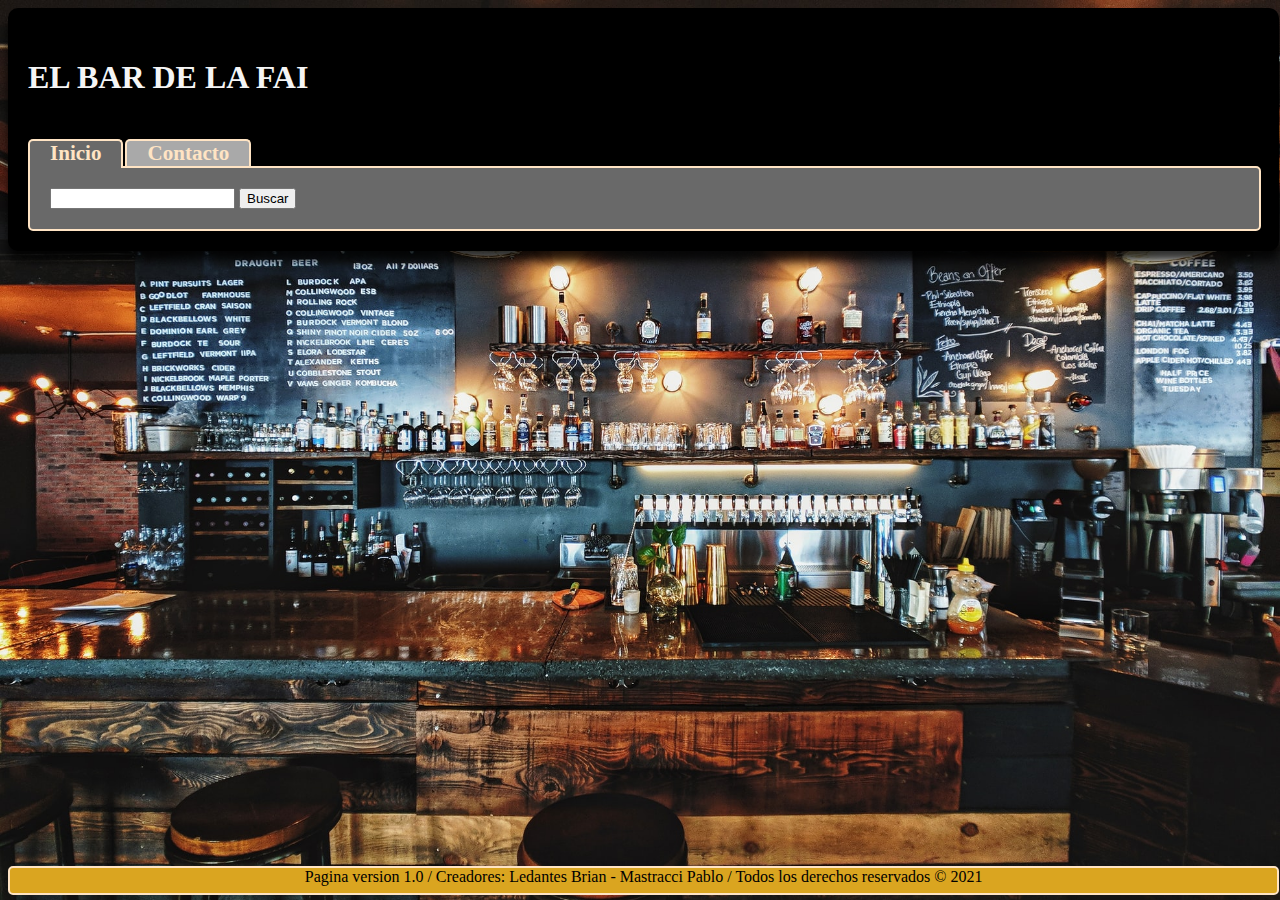
==== index.html @ cb76e22c "el footer va en el body :)" ====
<!DOCTYPE html>
<!--
Autor: Ledantes Brian & Mastracci Pablo 
To change this license header, choose License Headers in Project Properties.
To change this template file, choose Tools | Templates
and open the template in the editor.
-->
<html lang="es">

<head>
    <title>El Bar de la FAI</title>
    <meta charset="UTF-8">
    <link rel="shortcut icon" href="https://img.icons8.com/cotton/64/000000/wine-and-grapes--v1.png" />
    <link rel="stylesheet" type="text/css" href="styles/style.css" />
    <script type="text/javascript" src="scripts/JQuery.js"></script>
    <script type="text/javascript" src="scripts/api.js"></script>
</head>

<body onload="javascript:cambiarPestanna(pestanas, pestana0);">
    <a name="home"></a>
    <div class="contenedor">
        <div class="titulo">
            <a href='javascript:cambiarPestanna(pestanas,pestana0);'></a>

            <h1> EL BAR DE LA FAI </h1>
        </div>
        <div class="titulo"></div>
        <div id="pestanas">
            <ul id=lista>
                <li id="pestana0"><a href='javascript:cambiarPestanna(pestanas,pestana0);'>Inicio</a></li>
                <li id="pestana1"><a href='javascript:cambiarPestanna(pestanas,pestana1);'>Contacto</a></li>
            </ul>
        </div>

        <div id="contenidopestanas">
            <div id="cpestana0">
                <input type="search" name="" id="buscador">
                <button id="btnBuscar" onclick="buscarBebidas()">Buscar</button>
                <div id="resultado"></div>
            </div>
            <div id="cpestana1">
                <p>Ante cualquier consulta puede registrarse con un usuario en nuestra pagina y luego veremos su
                    mensaje. Muchas gracias</p><br>
                <form>
                    <title>Contacto</title>
                    <fieldset>
                        <legend> Contacto </legend>
                        <label for="nombreUsuario">Nombre Usuario: </label> <input type="text"
                            id="nombreUsuario"><br /></br>
                        <label for="telefono">Telefono: </label> <input type="text" id="telefono"><br /></br>
                        <label for="email">E-Mail: </label> <input type="email" id="email"><br /></br>
                        <label for="contrasenia">Contrasenia: </label> <input type="password"
                            id="contrasenia"><br /></br>
                        <label for="texto"></label> <textarea name="Comentarios" rows="10" cols="40"
                            id="texto">Escriba aca sus comentarios...</textarea><br /></br>
                        <input type="submit" value="Enviar">
                    </fieldset>
                </form>

            </div>
        </div>
    </div>
    <footer>
        Pagina version 1.0 / Creadores: Ledantes Brian - Mastracci Pablo / Todos los derechos reservados © 2021
    </footer>
    <script type="text/javascript" src="scripts/main.js"></script>
</body>

</html>
---- styles/style.css ----
html {
    min-height: 100%;
    position: relative;
}
body{
    background-image: url("../res/imgs/bar2.jpg");
    color: white; 
    /*background-repeat: repeat-y;
    margin: 0;
    margin-bottom: 40px; */
    background-size: cover;
}
h1,h2{
    
    color: whitesmoke;
    text-align: left;
    font-size: xx-large
}
p,ul{
    text-align: justify;
    font-style: normal;
    font-size: 2.5ex
}
table{
    text-align: center;
    background-color: black
}
applet{ 
    width: 99%;
    margin-left: 0px
}

footer{
    background-color: goldenrod; text-align: center; height: 25px;
    color: black;
    border-radius: 5px;
    border: 2px solid bisque;
    position: absolute;
    bottom: 5px;
    width: 99%;
}
a{
    color: white
}
a:hover{
    color:goldenrod
}


.contenedor{
    width: 95%;
    background: rgb(0, 0, 0);
    color: bisque;
    padding: 30px 50px 20px 20px;
    border-radius: 10px;
    box-shadow: 0 10px 10px 0px rgba(0, 0, 0, 0.8);
}

.contenedor .titulo{
    font-size: 5ex;
    font-weight: bold;
    align-content: center;
    text-align: center;
}

#pestanas {
    float: top;
    font-size: 2.5ex;
    font-weight: bold;
}

#pestanas ul{
    margin-left: -40px;    
}

#pestanas li{
    list-style-type: none;
    float: left;
    text-align: center;
    margin: 0px 2px -2px -0px;
    background: darkgrey;
    border-top-left-radius: 5px;
    border-top-right-radius: 5px;
    border: 2px solid bisque;
    border-bottom: dimgray;
    padding: 0px 20px 0px 20px;
}

#pestanas a:link{
    text-decoration: none;
    color: bisque;
}

#contenidopestanas{
    clear: both;  
    background: dimgray;
    padding: 20px 20px 20px 20px;
    border-radius: 5px;
    border-top-left-radius: 0px;
    border: 2px solid bisque;
    width: 99%;
}

.formulario {
    /* Sólo para centrar el formulario a la página */
    margin: 0 auto;
    width: 600px;
    /* Para ver el borde del formulario */
    padding: 1em;
    border: 2px solid #CCC;
    border-radius: 1em;
}

.formulario h2{
    text-align: left;
    color: #819395;
    text-decoration: underline;
    margin-left: 1em;
}

.formulario div1 + div1 {
    margin-top: 1em;
}

.formulario label{
    display: inline-block;
    width: 80px;
    text-align: right;
    font-size: 20px;
}

.formulario input, textarea, select {
    /* Para asegurarse de que todos los campos de texto tienen las mismas propiedades de fuente
       Por defecto, las areas de texto tienen una fuente con monospace */
    font: 1em sans-serif;

    /* Para darle el mismo tamaño a todos los campos de texto */
    width: 300px;
    -moz-box-sizing: border-box;
    box-sizing: border-box;

    /* Para armonizar el look&feel del borde en los campos de texto */
    border: 2px solid #999;
}

.formulario input:focus, textarea:focus, select:focus {
    /* Para dar un pequeño destaque en elementos activos*/
    border-color: #3DC1D0;
}

.formulario textarea {
    /* Para alinear campos de texto multilínea con sus labels */
    vertical-align: top;

    /* Para dar suficiente espacio para escribir texto */
    height: 10em;

    /* Para permitir a los usuarios cambiar el tamaño de cualquier textarea verticalmente
        No funciona en todos los navegadores */
    resize: vertical;
}

#gallery img {
border: none;
}
#gallery_nav {
padding-top:5px;
margin-left:150px;
float:none;
width: 450px;
text-align: center;
}
#gallery_output {
margin-left:600px;
width: 900px;
height: 600px;
overflow: hidden;
}
#gallery_output img {
display: block;
margin: 10px auto 0 auto;
}

.appleJuegoDeLaVida{
    position: relative;
    height: 720px;
    width: 1280px;
    align-content: center;
}

#cambiarEstilo{
    width: 120px;
    height: 25px;
    top: -35px;
    left: 1100px;
    padding-top: 5px;
    border: 2px solid bisque;
    text-align: center;
    background-color: darkgrey;
}

#cambiarEstilo a{
    text-decoration: none;
    color: bisque;
}

#cambiarEstilo:hover{
    background-color: #FC7373;
}

#resultado {
    display: block;
}
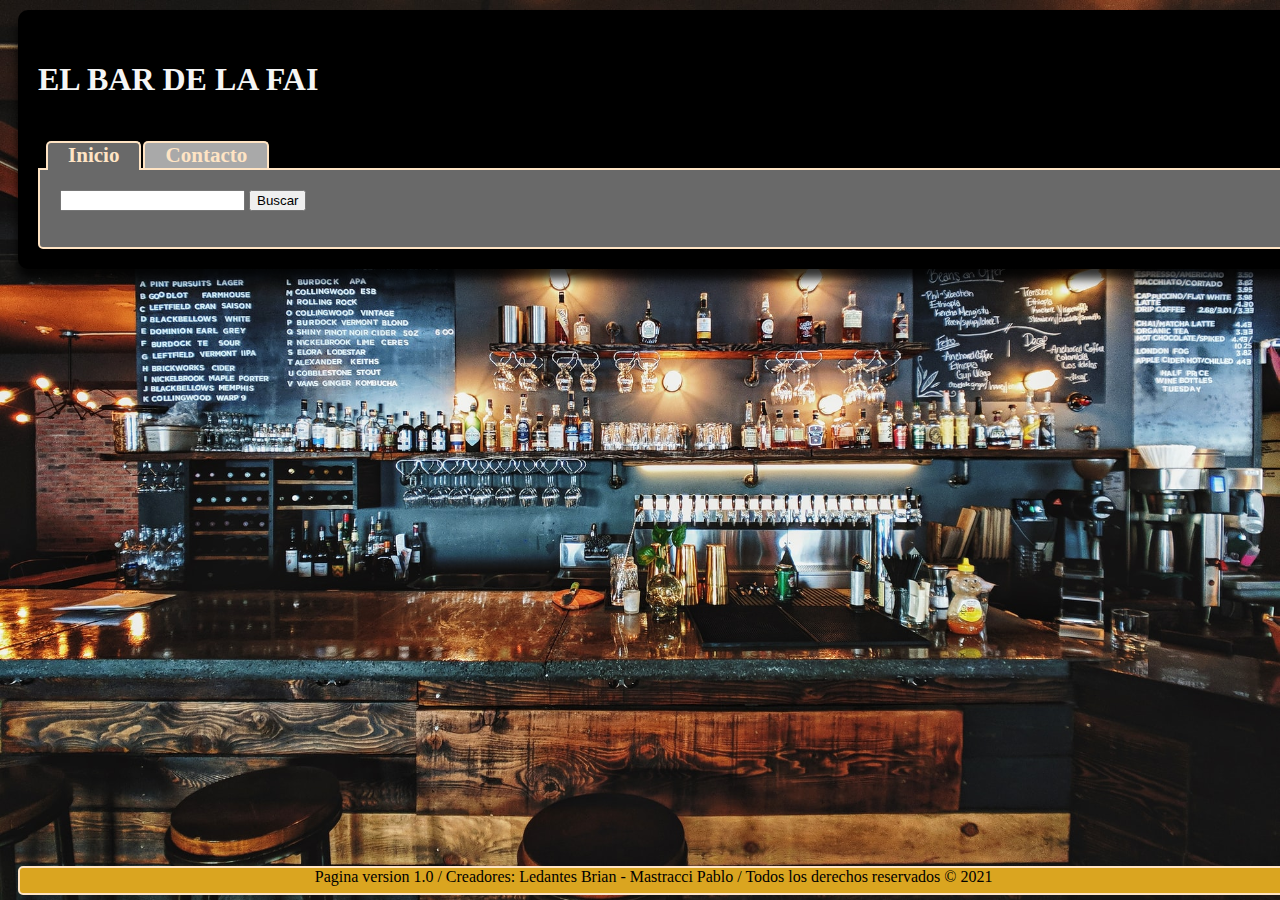
==== commit 50ce3959: "Merge branch 'braian'" ====
--- a/index.html
+++ b/index.html
@@ -1,6 +1,6 @@
 <!DOCTYPE html>
 <!--
-Autor: Ledantes Brian & Mastracci Pablo 
+Autor: Ledantes Braian & Mastracci Pablo 
 To change this license header, choose License Headers in Project Properties.
 To change this template file, choose Tools | Templates
 and open the template in the editor.
@@ -11,9 +11,11 @@
     <title>El Bar de la FAI</title>
     <meta charset="UTF-8">
     <link rel="shortcut icon" href="https://img.icons8.com/cotton/64/000000/wine-and-grapes--v1.png" />
-    <link rel="stylesheet" type="text/css" href="styles/style.css" />
     <script type="text/javascript" src="scripts/JQuery.js"></script>
     <script type="text/javascript" src="scripts/api.js"></script>
+    <link href="https://cdn.jsdelivr.net/npm/bootstrap@5.1.3/dist/css/bootstrap.min.css" rel="stylesheet" integrity="sha384-1BmE4kWBq78iYhFldvKuhfTAU6auU8tT94WrHftjDbrCEXSU1oBoqyl2QvZ6jIW3" crossorigin="anonymous">
+    <link rel="stylesheet" type="text/css" href="styles/style.css" />
+
 </head>
 
 <body onload="javascript:cambiarPestanna(pestanas, pestana0);">
@@ -34,11 +36,6 @@
 
         <div id="contenidopestanas">
             <div id="cpestana0">
-                <input type="search" name="" id="buscador">
-                <button id="btnBuscar" onclick="buscarBebidas()">Buscar</button>
-                <div id="resultado"></div>
-            </div>
-            <div id="cpestana1">
                 <p>Ante cualquier consulta puede registrarse con un usuario en nuestra pagina y luego veremos su
                     mensaje. Muchas gracias</p><br>
                 <form>
@@ -56,6 +53,11 @@
                         <input type="submit" value="Enviar">
                     </fieldset>
                 </form>
+            </div>
+            <div id="cpestana1">
+                <input type="search" name="" id="buscador">
+                <button id="btnBuscar" onclick="buscarBebidas()">Buscar</button>
+                <div id="resultado"></div>
 
             </div>
         </div>
@@ -64,6 +66,8 @@
         Pagina version 1.0 / Creadores: Ledantes Brian - Mastracci Pablo / Todos los derechos reservados © 2021
     </footer>
     <script type="text/javascript" src="scripts/main.js"></script>
+    <script src="https://cdn.jsdelivr.net/npm/bootstrap@5.1.3/dist/js/bootstrap.bundle.min.js" integrity="sha384-ka7Sk0Gln4gmtz2MlQnikT1wXgYsOg+OMhuP+IlRH9sENBO0LRn5q+8nbTov4+1p" crossorigin="anonymous"></script>
+
 </body>
 
 </html>--- a/styles/style.css
+++ b/styles/style.css
@@ -4,7 +4,7 @@
 }
 body{
     background-image: url("../res/imgs/bar2.jpg");
-    color: white; 
+    /*color: white; */
     /*background-repeat: repeat-y;
     margin: 0;
     margin-bottom: 40px; */
@@ -24,10 +24,6 @@
 table{
     text-align: center;
     background-color: black
-}
-applet{ 
-    width: 99%;
-    margin-left: 0px
 }
 
 footer{
@@ -37,18 +33,22 @@
     border: 2px solid bisque;
     position: absolute;
     bottom: 5px;
+    margin-left: 10px;
+    margin-right: 10px;
     width: 99%;
 }
-a{
-    color: white
-}
+
 a:hover{
     color:goldenrod
 }
 
 
 .contenedor{
-    width: 95%;
+    margin-left: 10px;
+    margin-right: 10px;
+    margin-top: 10px;
+    margin-bottom: 100px;
+    width: 99%;
     background: rgb(0, 0, 0);
     color: bisque;
     padding: 30px 50px 20px 20px;
@@ -57,6 +57,7 @@
 }
 
 .contenedor .titulo{
+    
     font-size: 5ex;
     font-weight: bold;
     align-content: center;
@@ -70,7 +71,7 @@
 }
 
 #pestanas ul{
-    margin-left: -40px;    
+    margin-left: -32px;    
 }
 
 #pestanas li{
@@ -181,24 +182,6 @@
 margin: 10px auto 0 auto;
 }
 
-.appleJuegoDeLaVida{
-    position: relative;
-    height: 720px;
-    width: 1280px;
-    align-content: center;
-}
-
-#cambiarEstilo{
-    width: 120px;
-    height: 25px;
-    top: -35px;
-    left: 1100px;
-    padding-top: 5px;
-    border: 2px solid bisque;
-    text-align: center;
-    background-color: darkgrey;
-}
-
 #cambiarEstilo a{
     text-decoration: none;
     color: bisque;
@@ -209,5 +192,23 @@
 }
 
 #resultado {
-    display: block;
-}+    border-radius: 10px;
+    display: inline;
+    margin-top: 16px;
+    width: 95%;
+    background: rgb(0, 0, 0);
+}
+
+.lista-bebidas {
+    padding: 30px;
+}
+
+.list-group-item {
+    margin-bottom: 8px;
+    background-color: rgb(0, 0, 0);
+}
+
+.card {
+    background-color: rgb(233, 230, 230);
+    box-shadow: 0 0px 10px 10px rgba(204, 204, 204, 0.8);  
+}
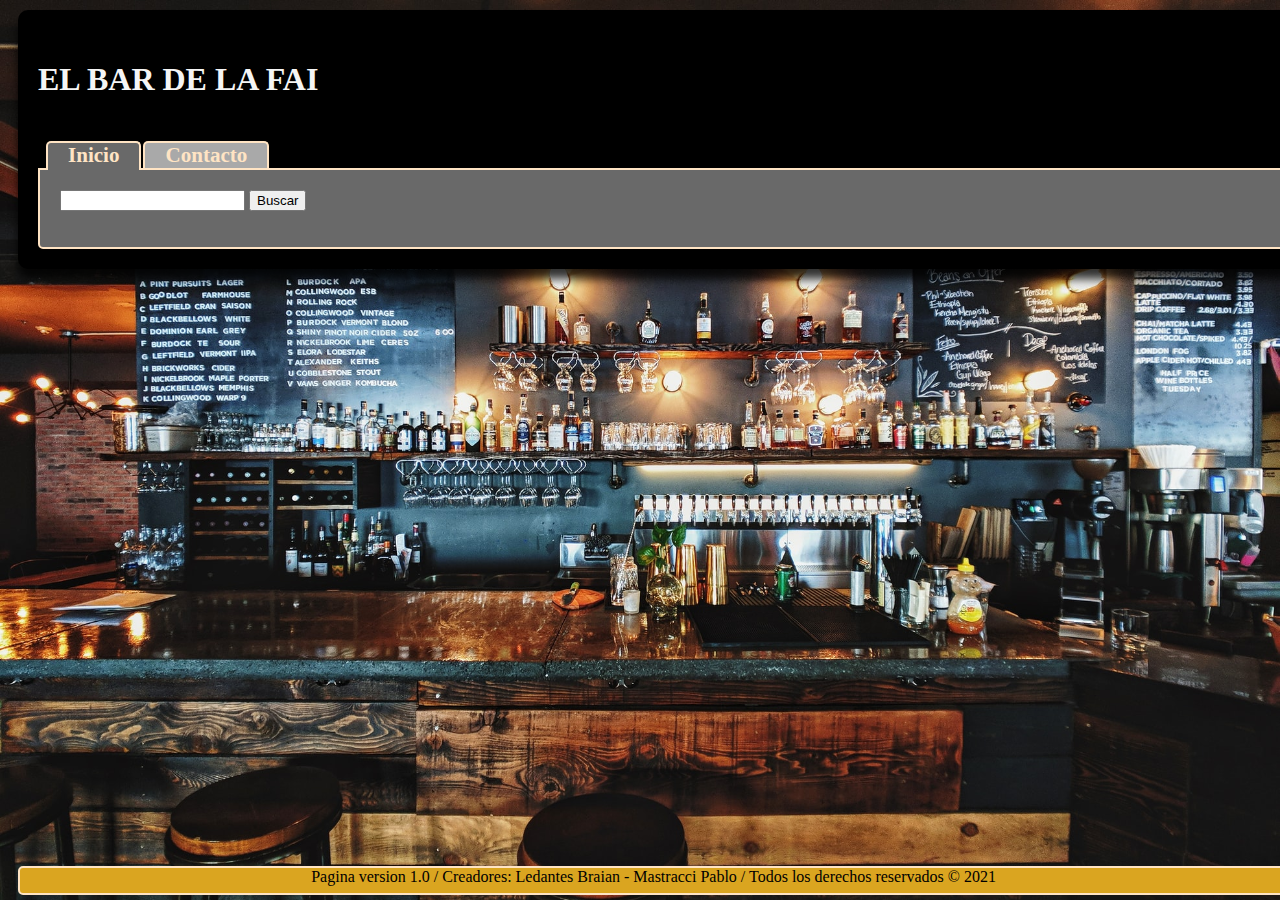
==== commit ab4140e2: "Merge branch 'main' of https://github.com/Pmastra/LAB-TPO2-Ledantes-Mastracci into main" ====
--- a/index.html
+++ b/index.html
@@ -63,7 +63,7 @@
         </div>
     </div>
     <footer>
-        Pagina version 1.0 / Creadores: Ledantes Brian - Mastracci Pablo / Todos los derechos reservados © 2021
+        Pagina version 1.0 / Creadores: Ledantes Braian - Mastracci Pablo / Todos los derechos reservados © 2021
     </footer>
     <script type="text/javascript" src="scripts/main.js"></script>
     <script src="https://cdn.jsdelivr.net/npm/bootstrap@5.1.3/dist/js/bootstrap.bundle.min.js" integrity="sha384-ka7Sk0Gln4gmtz2MlQnikT1wXgYsOg+OMhuP+IlRH9sENBO0LRn5q+8nbTov4+1p" crossorigin="anonymous"></script>
--- a/styles/style.css
+++ b/styles/style.css
@@ -2,7 +2,8 @@
     min-height: 100%;
     position: relative;
 }
-body{
+
+body {
     background-image: url("../res/imgs/bar2.jpg");
     /*color: white; */
     /*background-repeat: repeat-y;
@@ -10,24 +11,30 @@
     margin-bottom: 40px; */
     background-size: cover;
 }
-h1,h2{
-    
+
+h1,
+h2 {
     color: whitesmoke;
     text-align: left;
     font-size: xx-large
 }
-p,ul{
+
+p,
+ul {
     text-align: justify;
     font-style: normal;
     font-size: 2.5ex
 }
-table{
+
+table {
     text-align: center;
     background-color: black
 }
 
-footer{
-    background-color: goldenrod; text-align: center; height: 25px;
+footer {
+    background-color: goldenrod;
+    text-align: center;
+    height: 25px;
     color: black;
     border-radius: 5px;
     border: 2px solid bisque;
@@ -38,12 +45,11 @@
     width: 99%;
 }
 
-a:hover{
-    color:goldenrod
-}
-
-
-.contenedor{
+a:hover {
+    color: goldenrod
+}
+
+.contenedor {
     margin-left: 10px;
     margin-right: 10px;
     margin-top: 10px;
@@ -56,8 +62,7 @@
     box-shadow: 0 10px 10px 0px rgba(0, 0, 0, 0.8);
 }
 
-.contenedor .titulo{
-    
+.contenedor .titulo {
     font-size: 5ex;
     font-weight: bold;
     align-content: center;
@@ -70,11 +75,11 @@
     font-weight: bold;
 }
 
-#pestanas ul{
-    margin-left: -32px;    
-}
-
-#pestanas li{
+#pestanas ul {
+    margin-left: -32px;
+}
+
+#pestanas li {
     list-style-type: none;
     float: left;
     text-align: center;
@@ -87,13 +92,13 @@
     padding: 0px 20px 0px 20px;
 }
 
-#pestanas a:link{
+#pestanas a:link {
     text-decoration: none;
     color: bisque;
 }
 
-#contenidopestanas{
-    clear: both;  
+#contenidopestanas {
+    clear: both;
     background: dimgray;
     padding: 20px 20px 20px 20px;
     border-radius: 5px;
@@ -112,39 +117,41 @@
     border-radius: 1em;
 }
 
-.formulario h2{
+.formulario h2 {
     text-align: left;
     color: #819395;
     text-decoration: underline;
     margin-left: 1em;
 }
 
-.formulario div1 + div1 {
+.formulario div1+div1 {
     margin-top: 1em;
 }
 
-.formulario label{
+.formulario label {
     display: inline-block;
     width: 80px;
     text-align: right;
     font-size: 20px;
 }
 
-.formulario input, textarea, select {
+.formulario input,
+textarea,
+select {
     /* Para asegurarse de que todos los campos de texto tienen las mismas propiedades de fuente
        Por defecto, las areas de texto tienen una fuente con monospace */
     font: 1em sans-serif;
-
     /* Para darle el mismo tamaño a todos los campos de texto */
     width: 300px;
     -moz-box-sizing: border-box;
     box-sizing: border-box;
-
     /* Para armonizar el look&feel del borde en los campos de texto */
     border: 2px solid #999;
 }
 
-.formulario input:focus, textarea:focus, select:focus {
+.formulario input:focus,
+textarea:focus,
+select:focus {
     /* Para dar un pequeño destaque en elementos activos*/
     border-color: #3DC1D0;
 }
@@ -152,42 +159,43 @@
 .formulario textarea {
     /* Para alinear campos de texto multilínea con sus labels */
     vertical-align: top;
-
     /* Para dar suficiente espacio para escribir texto */
     height: 10em;
-
     /* Para permitir a los usuarios cambiar el tamaño de cualquier textarea verticalmente
         No funciona en todos los navegadores */
     resize: vertical;
 }
 
 #gallery img {
-border: none;
-}
+    border: none;
+}
+
 #gallery_nav {
-padding-top:5px;
-margin-left:150px;
-float:none;
-width: 450px;
-text-align: center;
-}
+    padding-top: 5px;
+    margin-left: 150px;
+    float: none;
+    width: 450px;
+    text-align: center;
+}
+
 #gallery_output {
-margin-left:600px;
-width: 900px;
-height: 600px;
-overflow: hidden;
-}
+    margin-left: 600px;
+    width: 900px;
+    height: 600px;
+    overflow: hidden;
+}
+
 #gallery_output img {
-display: block;
-margin: 10px auto 0 auto;
-}
-
-#cambiarEstilo a{
+    display: block;
+    margin: 10px auto 0 auto;
+}
+
+#cambiarEstilo a {
     text-decoration: none;
     color: bisque;
 }
 
-#cambiarEstilo:hover{
+#cambiarEstilo:hover {
     background-color: #FC7373;
 }
 
@@ -210,5 +218,5 @@
 
 .card {
     background-color: rgb(233, 230, 230);
-    box-shadow: 0 0px 10px 10px rgba(204, 204, 204, 0.8);  
-}
+    box-shadow: 0 0px 10px 10px rgba(204, 204, 204, 0.8);
+}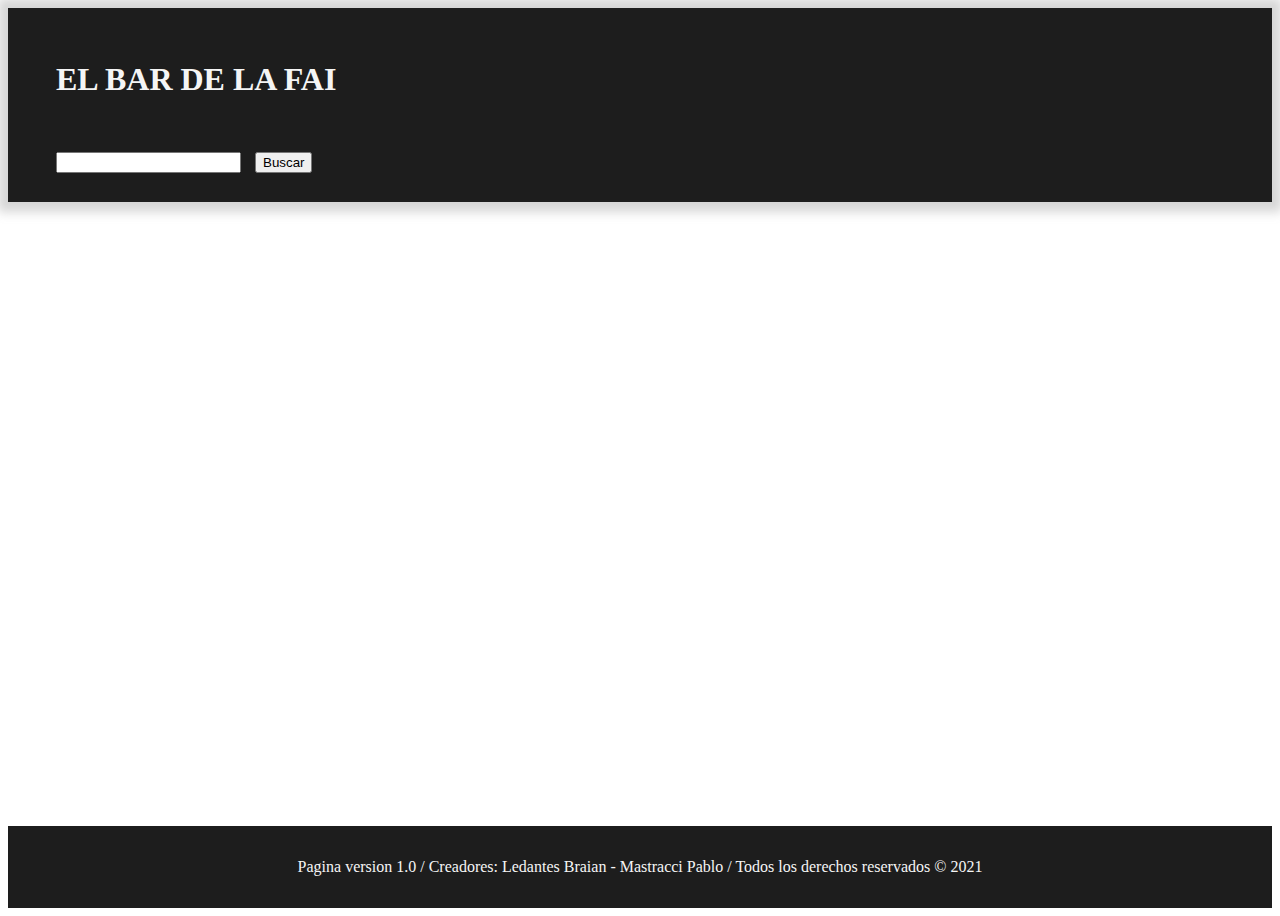
==== commit bf066b63: "chau jquery y nuevos estilos" ====
--- a/index.html
+++ b/index.html
@@ -11,62 +11,36 @@
     <title>El Bar de la FAI</title>
     <meta charset="UTF-8">
     <link rel="shortcut icon" href="https://img.icons8.com/cotton/64/000000/wine-and-grapes--v1.png" />
-    <script type="text/javascript" src="scripts/JQuery.js"></script>
     <script type="text/javascript" src="scripts/api.js"></script>
-    <link href="https://cdn.jsdelivr.net/npm/bootstrap@5.1.3/dist/css/bootstrap.min.css" rel="stylesheet" integrity="sha384-1BmE4kWBq78iYhFldvKuhfTAU6auU8tT94WrHftjDbrCEXSU1oBoqyl2QvZ6jIW3" crossorigin="anonymous">
-    <link rel="stylesheet" type="text/css" href="styles/style.css" />
-
+    <link href="https://cdn.jsdelivr.net/npm/bootstrap@5.1.3/dist/css/bootstrap.min.css" rel="stylesheet"
+        integrity="sha384-1BmE4kWBq78iYhFldvKuhfTAU6auU8tT94WrHftjDbrCEXSU1oBoqyl2QvZ6jIW3" crossorigin="anonymous">
+    <link rel="stylesheet" type="text/css" href="styles/estilos.css" />
 </head>
 
-<body onload="javascript:cambiarPestanna(pestanas, pestana0);">
-    <a name="home"></a>
-    <div class="contenedor">
-        <div class="titulo">
-            <a href='javascript:cambiarPestanna(pestanas,pestana0);'></a>
+<body>
+    <div class="cabeza">
+        <h1> EL BAR DE LA FAI </h1>
 
-            <h1> EL BAR DE LA FAI </h1>
-        </div>
-        <div class="titulo"></div>
-        <div id="pestanas">
-            <ul id=lista>
-                <li id="pestana0"><a href='javascript:cambiarPestanna(pestanas,pestana0);'>Inicio</a></li>
-                <li id="pestana1"><a href='javascript:cambiarPestanna(pestanas,pestana1);'>Contacto</a></li>
-            </ul>
-        </div>
-
-        <div id="contenidopestanas">
-            <div id="cpestana0">
-                <p>Ante cualquier consulta puede registrarse con un usuario en nuestra pagina y luego veremos su
-                    mensaje. Muchas gracias</p><br>
-                <form>
-                    <title>Contacto</title>
-                    <fieldset>
-                        <legend> Contacto </legend>
-                        <label for="nombreUsuario">Nombre Usuario: </label> <input type="text"
-                            id="nombreUsuario"><br /></br>
-                        <label for="telefono">Telefono: </label> <input type="text" id="telefono"><br /></br>
-                        <label for="email">E-Mail: </label> <input type="email" id="email"><br /></br>
-                        <label for="contrasenia">Contrasenia: </label> <input type="password"
-                            id="contrasenia"><br /></br>
-                        <label for="texto"></label> <textarea name="Comentarios" rows="10" cols="40"
-                            id="texto">Escriba aca sus comentarios...</textarea><br /></br>
-                        <input type="submit" value="Enviar">
-                    </fieldset>
-                </form>
-            </div>
-            <div id="cpestana1">
-                <input type="search" name="" id="buscador">
-                <button id="btnBuscar" onclick="buscarBebidas()">Buscar</button>
-                <div id="resultado"></div>
-
+        <div class="container-fuid" id="buscador-area">
+            <div class="row">
+                <div class="col">
+                    <input type="search" id="buscador" class="form-control">
+                    <button type="button" id="btnBuscar" onclick="buscarTragos()"
+                        class="btn btn-primary">Buscar</button>
+                </div>
             </div>
         </div>
     </div>
+    <div id="resultado"></div>
+
     <footer>
         Pagina version 1.0 / Creadores: Ledantes Braian - Mastracci Pablo / Todos los derechos reservados © 2021
     </footer>
+
     <script type="text/javascript" src="scripts/main.js"></script>
-    <script src="https://cdn.jsdelivr.net/npm/bootstrap@5.1.3/dist/js/bootstrap.bundle.min.js" integrity="sha384-ka7Sk0Gln4gmtz2MlQnikT1wXgYsOg+OMhuP+IlRH9sENBO0LRn5q+8nbTov4+1p" crossorigin="anonymous"></script>
+    <script src="https://cdn.jsdelivr.net/npm/bootstrap@5.1.3/dist/js/bootstrap.bundle.min.js"
+        integrity="sha384-ka7Sk0Gln4gmtz2MlQnikT1wXgYsOg+OMhuP+IlRH9sENBO0LRn5q+8nbTov4+1p"
+        crossorigin="anonymous"></script>
 
 </body>
 
--- a/styles/estilos.css
+++ b/styles/estilos.css
@@ -0,0 +1,70 @@
+body {
+    /*background-image: url("../res/imgs/bar2.jpg");
+    background-size: cover;*/
+
+    /*para que el footer quede abajo*/
+    display: flex;
+    flex-direction: column;
+    min-height: 100vh;
+}
+
+.cabeza {
+    background-color: rgb(29, 29, 29);
+    padding-bottom: 16px;
+    box-shadow: 0 0px 10px 10px rgba(204, 204, 204, 0.8);
+}
+
+main {
+    background-color: rgb(8, 8, 44);
+}
+
+footer {
+    background-color: rgb(29, 29, 29);
+    text-align: center;
+    color: whitesmoke;
+    padding: 2em;
+    /*para que quede en el fondo*/
+    margin-top: auto;
+}
+
+#buscador-area {
+    margin-left: 3rem;
+    margin-right: 3rem;
+}
+
+#buscador-area input{
+    display: inline;
+    max-width: 400px;
+    margin-right: 10px;
+    margin-bottom: 1em;
+}
+
+
+h1 {
+    padding-top: 2rem;
+    padding-bottom: 2rem;
+    padding-left: 3rem;
+    color: whitesmoke;
+    text-align: left;
+    font-size: xx-large
+}
+
+
+
+a:hover {
+    color: goldenrod
+}
+
+.trago {
+    margin: 1rem;
+    width: 18rem;
+    background-color: rgb(233, 230, 230);
+    box-shadow: 0 0px 10px 10px rgba(204, 204, 204, 0.8);
+}
+
+#resultado {
+    padding: 16px;
+    display: flex;
+    flex-flow: row wrap;
+    margin: 16px;
+}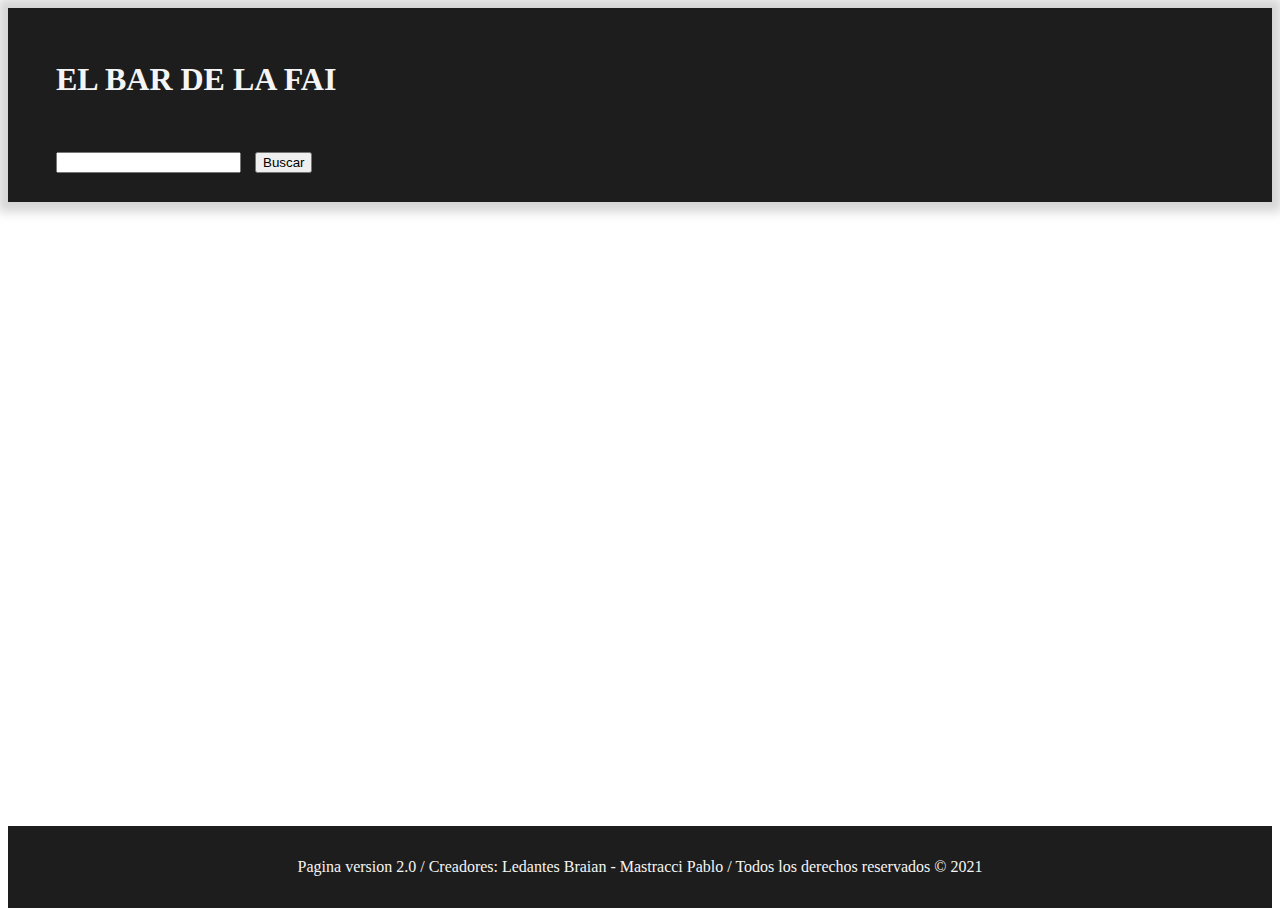
==== commit 365407c2: "cambio de version a 2.0 :)" ====
--- a/index.html
+++ b/index.html
@@ -34,7 +34,7 @@
     <div id="resultado"></div>
 
     <footer>
-        Pagina version 1.0 / Creadores: Ledantes Braian - Mastracci Pablo / Todos los derechos reservados © 2021
+        Pagina version 2.0 / Creadores: Ledantes Braian - Mastracci Pablo / Todos los derechos reservados © 2021
     </footer>
 
     <script type="text/javascript" src="scripts/main.js"></script>
--- a/styles/estilos.css
+++ b/styles/estilos.css
@@ -1,7 +1,4 @@
 body {
-    /*background-image: url("../res/imgs/bar2.jpg");
-    background-size: cover;*/
-
     /*para que el footer quede abajo*/
     display: flex;
     flex-direction: column;
@@ -39,7 +36,6 @@
     margin-bottom: 1em;
 }
 
-
 h1 {
     padding-top: 2rem;
     padding-bottom: 2rem;
@@ -49,8 +45,6 @@
     font-size: xx-large
 }
 
-
-
 a:hover {
     color: goldenrod
 }
@@ -58,6 +52,7 @@
 .trago {
     margin: 1rem;
     width: 18rem;
+    height: max-content;
     background-color: rgb(233, 230, 230);
     box-shadow: 0 0px 10px 10px rgba(204, 204, 204, 0.8);
 }
